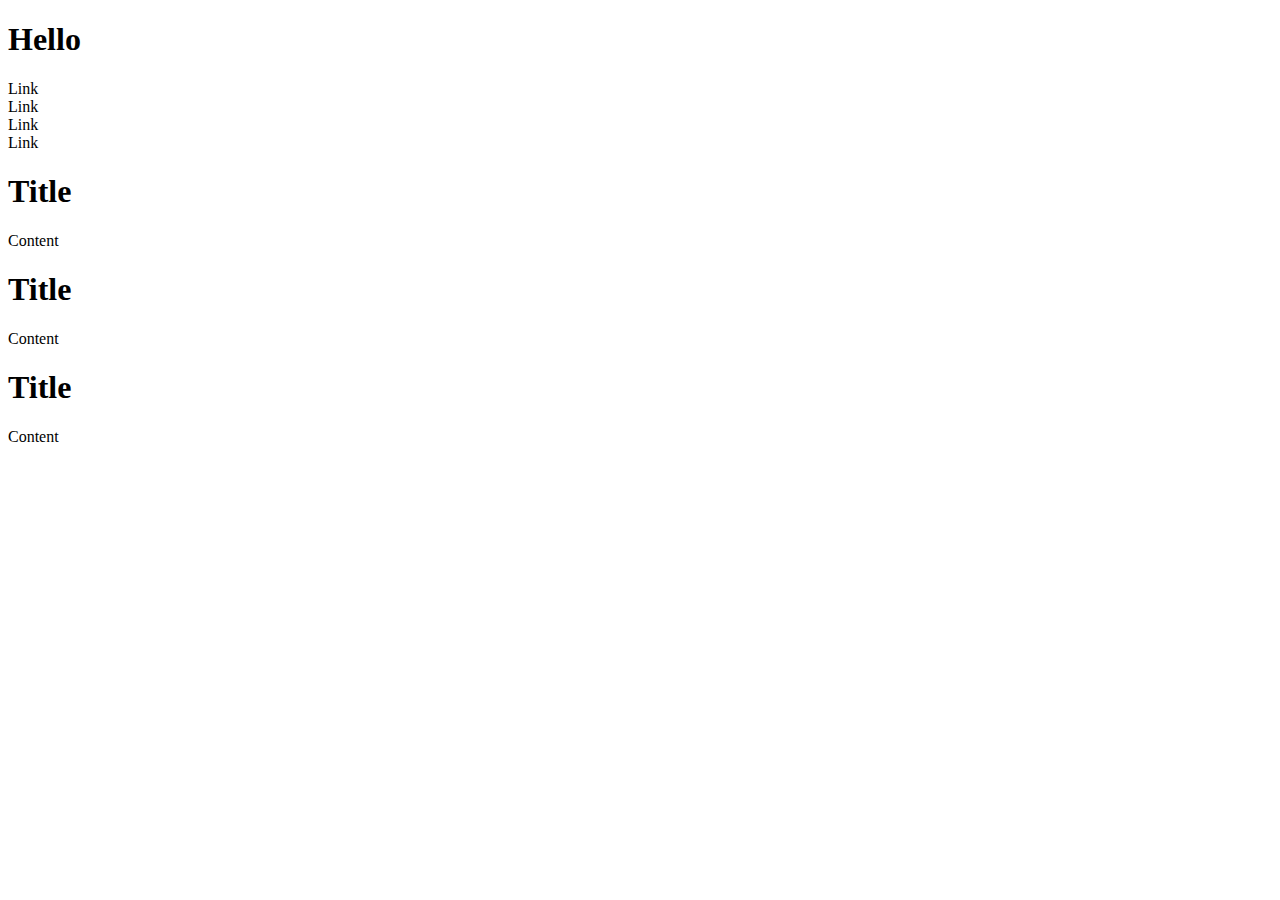
==== index.html @ a9b4f221 "Added files assigning the demo portfolio site." ====
<!DOCTYPE html>
<html lang="en">

<head>
    <meta charset="UTF-8">
    <meta http-equiv="X-UA-Compatible" content="IE=edge">
    <meta name="viewport" content="width=device-width, initial-scale=1.0">
    <link rel="stylesheet" href="./Assets/reset.css">
    <link rel="stylesheet" href="./Assets/style.css">

    <title>Document</title>
</head>

<body>
    <header>
        <h1>Hello</h1>
        <nav>
            <div>Link</div>
            <div>Link</div>
            <div>Link</div>
            <div>Link</div>
        </nav>
    </header>
    <main>
        <section class="main-section">
            <h1>Title</h1>
            <section class="content">
                Content
            </section>
        </section>
        <section class="main-section">
            <h1>Title</h1>
            <section class="content">
                Content
            </section>
        </section>
        <section class="main-section">
            <h1>Title</h1>
            <section class="content">
                Content
            </section>
        </section>
    </main>
</body>

</html>
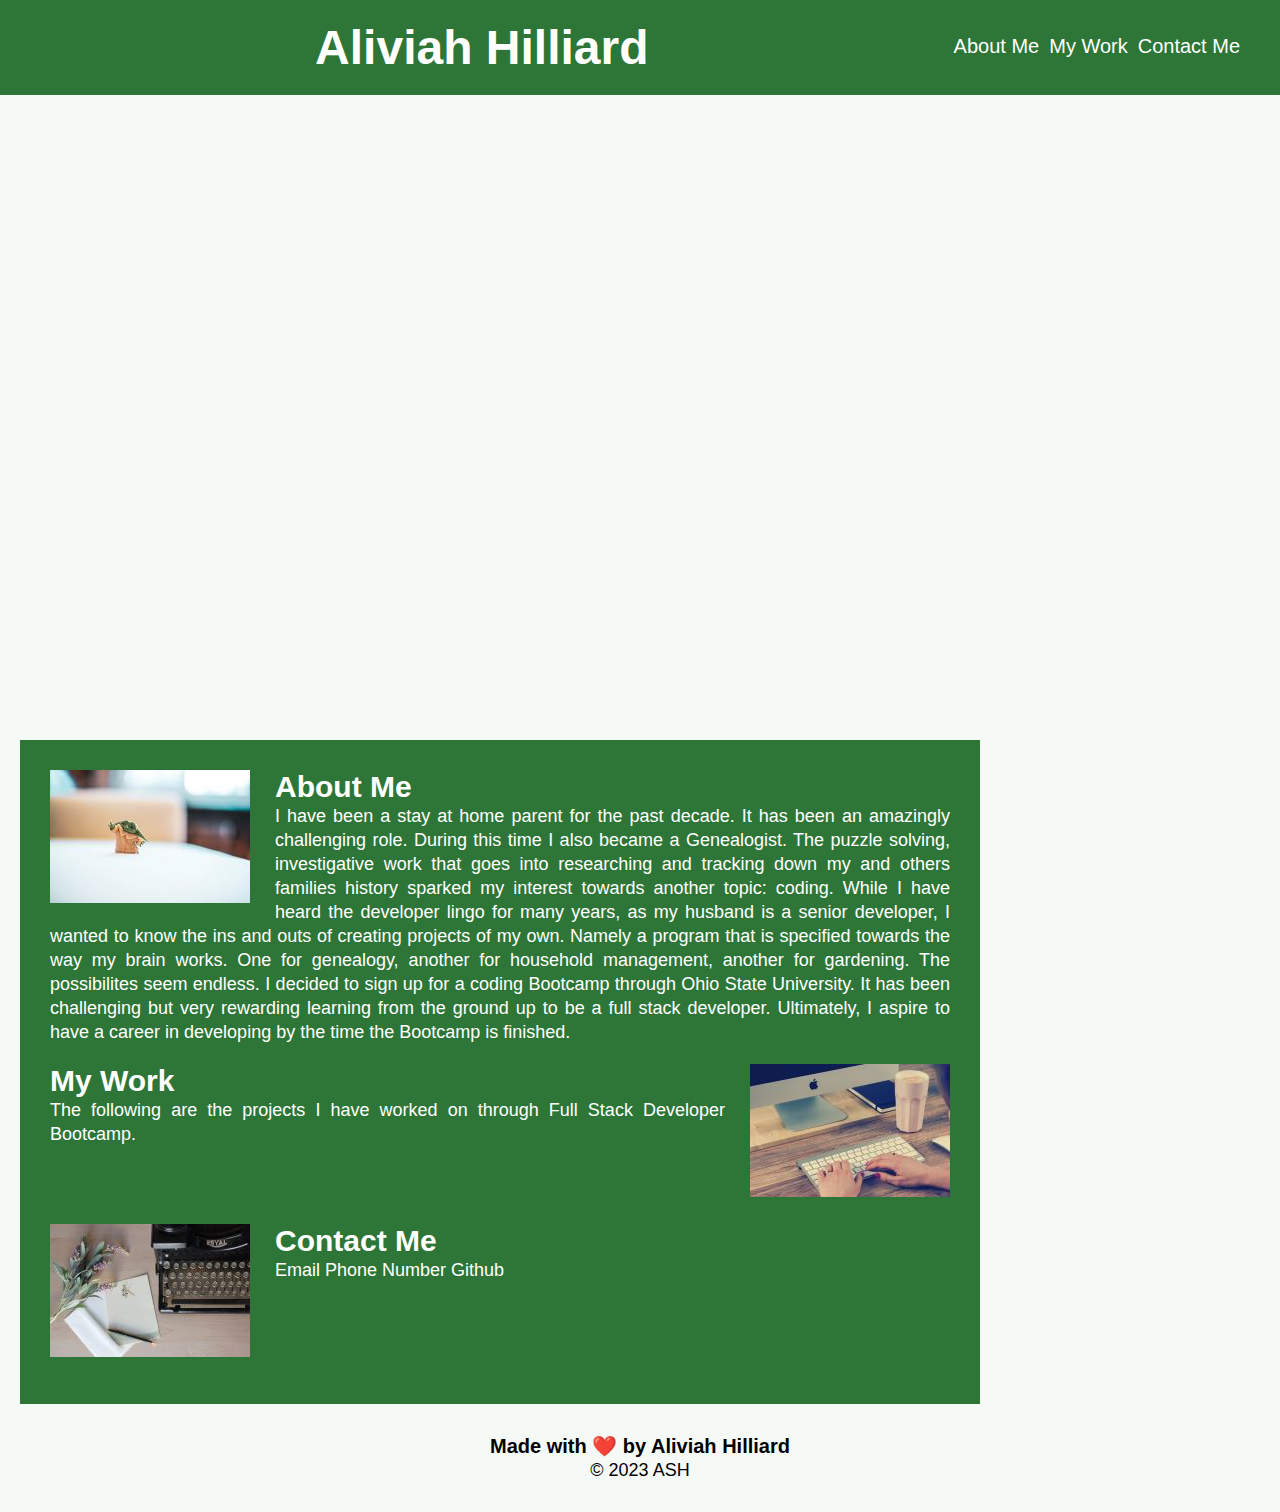
==== commit bad59cfc: "Moved index to the root folder" ====
--- a/index.html
+++ b/index.html
@@ -1,46 +1,72 @@
 <!DOCTYPE html>
-<html lang="en">
-
-<head>
+  <html lang="en">
+  
+  <head>
     <meta charset="UTF-8">
     <meta http-equiv="X-UA-Compatible" content="IE=edge">
     <meta name="viewport" content="width=device-width, initial-scale=1.0">
-    <link rel="stylesheet" href="./Assets/reset.css">
     <link rel="stylesheet" href="./Assets/style.css">
-
-    <title>Document</title>
-</head>
-
-<body>
+    <title>CSS Portfolio</title>
+  </head>
+  
+  <body>
     <header>
-        <h1>Hello</h1>
-        <nav>
-            <div>Link</div>
-            <div>Link</div>
-            <div>Link</div>
-            <div>Link</div>
-        </nav>
+      <h1>Aliviah Hilliard</h1>
+      <div>
+        <ul>
+            <li>
+                <a href="#about-me">About Me</a>
+            </li>
+            <li>
+                <a href="#my-work">My Work</a>
+            </li>
+            <li>
+                <a href="#contact-me">Contact Me</a>
+            </li>
+        </ul>
+    </div>
     </header>
-    <main>
-        <section class="main-section">
-            <h1>Title</h1>
-            <section class="content">
-                Content
-            </section>
-        </section>
-        <section class="main-section">
-            <h1>Title</h1>
-            <section class="content">
-                Content
-            </section>
-        </section>
-        <section class="main-section">
-            <h1>Title</h1>
-            <section class="content">
-                Content
-            </section>
-        </section>
-    </main>
+    <section class="hero"></section>
+    <section class="content">
+        <article class="about-me"
+        id="about-me">
+            <img src="Assets/about-me.jpg" class="float-left" />
+            <h2>About Me</h2>
+            <p>
+              I have been a stay at home parent for the past decade. It has been an amazingly challenging role. During this time
+              I also became a Genealogist. The puzzle solving, investigative work that goes into researching and tracking down
+              my and others families history sparked my interest towards another topic: coding. While I have heard the developer lingo
+              for many years, as my husband is a senior developer, I wanted to know the ins and outs of creating projects of my own. Namely a 
+              program that is specified towards the way my brain works. One for genealogy, another for household management, another for gardening. 
+              The possibilites seem endless. I decided to sign up for a coding Bootcamp through Ohio State University. It has been challenging but 
+              very rewarding learning from the ground up to be a full stack developer. Ultimately, I aspire to have a career in developing by the time the Bootcamp
+              is finished.    
+            </p>
+        </article>
+        <article id="my-work" class="my-work">
+            <img src="Assets/my-work.jpg" class="float-right" />
+            <h2>My Work</h2>
+            <p>
+                The following are the projects I have worked on through Full Stack Developer Bootcamp.
+            </p>
+        </article>
+        <article id="contact-me" class="contact-me">
+            <img src="Assets/contact-me.jpg" class="float-left" />
+            <h2>Contact Me</h2>
+            <p>
+                Email
+                Phone Number
+                Github
+            </p>
+        </article>
+    </section>
+    
+    <footer>
+        <h2>Made with ❤️️ by Aliviah Hilliard</h2>
+        <p>
+            &copy; 2023 ASH
+        </p>
+    </footer>
 </body>
 
 </html>--- a/Assets/style.css
+++ b/Assets/style.css
@@ -0,0 +1,134 @@
+* {
+    box-sizing: border-box;
+    padding: 0;
+    margin: 0;
+  }
+  
+  body {
+    background-color: #f5faf7;
+  }
+  
+  header {
+    text-align: center;
+    padding: 20px;
+    font-family: 'Trebuchet MS', 'Lucida Sans Unicode', 'Lucida Grande', 'Lucida Sans', Arial, sans-serif;
+    background-color: #2e7637;
+    color: #ffffff;
+  }
+  
+  header h1 {
+    display: inline-block;
+    font-size: 48px;
+  }
+  
+  header div {
+    padding-top: 15px;
+    margin-right: 20px;
+    float: right;
+    font-family: 'Gill Sans', 'Gill Sans MT', Calibri, 'Trebuchet MS', sans-serif;
+    font-size: 20px;
+  }
+
+  header div ul {
+    display: inline-block;
+    margin: 0;
+    padding: 0;
+    list-style-type: none;
+  }
+
+  header div ul li {
+    float: left;
+    margin-left: 10px;
+  }
+  a {
+    color: #ffffff;
+    text-decoration: none;
+}
+
+p {
+    font-size: 18px;
+    line-height: 24px;
+}
+
+  section.hero {
+    height: 600px;
+    width: 100%;
+    margin-bottom: 25px;
+    background-image: url("C:/Users/ashil/bootcamp/homeworks/CSS-portfolio/assets/avatar.jpg");
+    background-size: cover;
+    background-position: center;
+}
+
+.float-left {
+    float: left;
+    margin-right: 25px;
+}
+
+.float-right {
+    float: right;
+    margin-left: 25px;
+}
+
+.content {
+    width: 75%;
+    display: inline-block;
+    margin-left: 20px;
+}
+
+  main {
+    display: flex;
+    flex-direction: column;
+    align-items: center;
+    margin-top: 25px;
+  }
+  
+  .main-section {
+    width: 75%;
+    margin-bottom: 25px;
+    border: 1px solid #2e7637;
+  }
+  
+  .main-section h1 {
+    text-align: center;
+  }
+  
+  .content {
+    margin-top: 20px;
+    padding: 20px;
+    font-family: 'Gill Sans', 'Gill Sans MT', Calibri, 'Trebuchet MS', sans-serif;
+    background-color: #2e7637;
+    color: #ffffff;
+  }
+  
+  article {
+    margin: 10px 10px 20px 10px;
+    display: block;
+    min-height: 140px;
+    text-align: justify;
+    font-size: 20px;
+  }
+
+  @media screen and (max-width: 800px) {
+    header{
+        flex-direction: column;
+    }
+    nav{
+        height: 50%;
+        width: 90%;
+    }
+    header h1{
+        height: 35%;
+        text-align: center;
+    }
+}
+  
+footer {
+  padding: 30px;
+  clear:both;
+  font-family: 'Trebuchet MS', 'Lucida Sans Unicode', 'Lucida Grande', 'Lucida Sans', Arial, sans-serif;
+  text-align: center;
+}
+
+footer h2 {
+  font-size: 20px;
+}
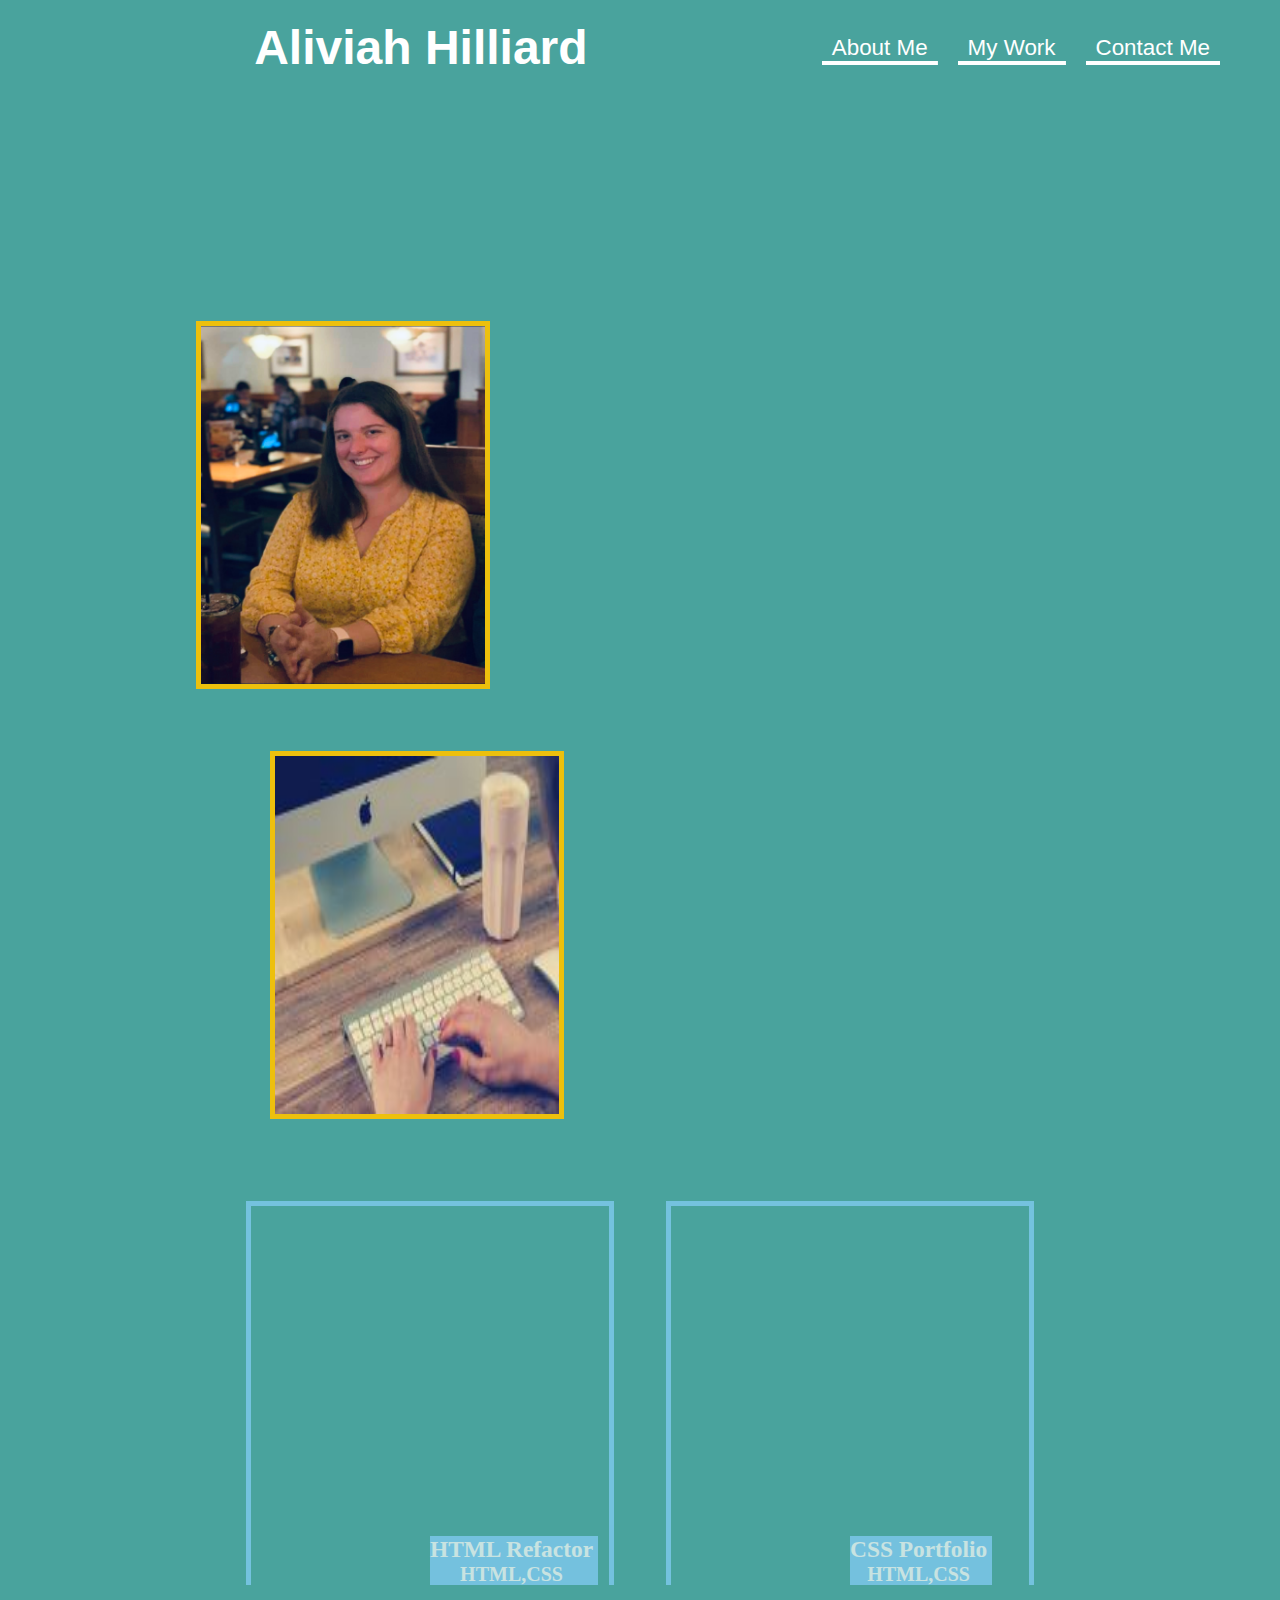
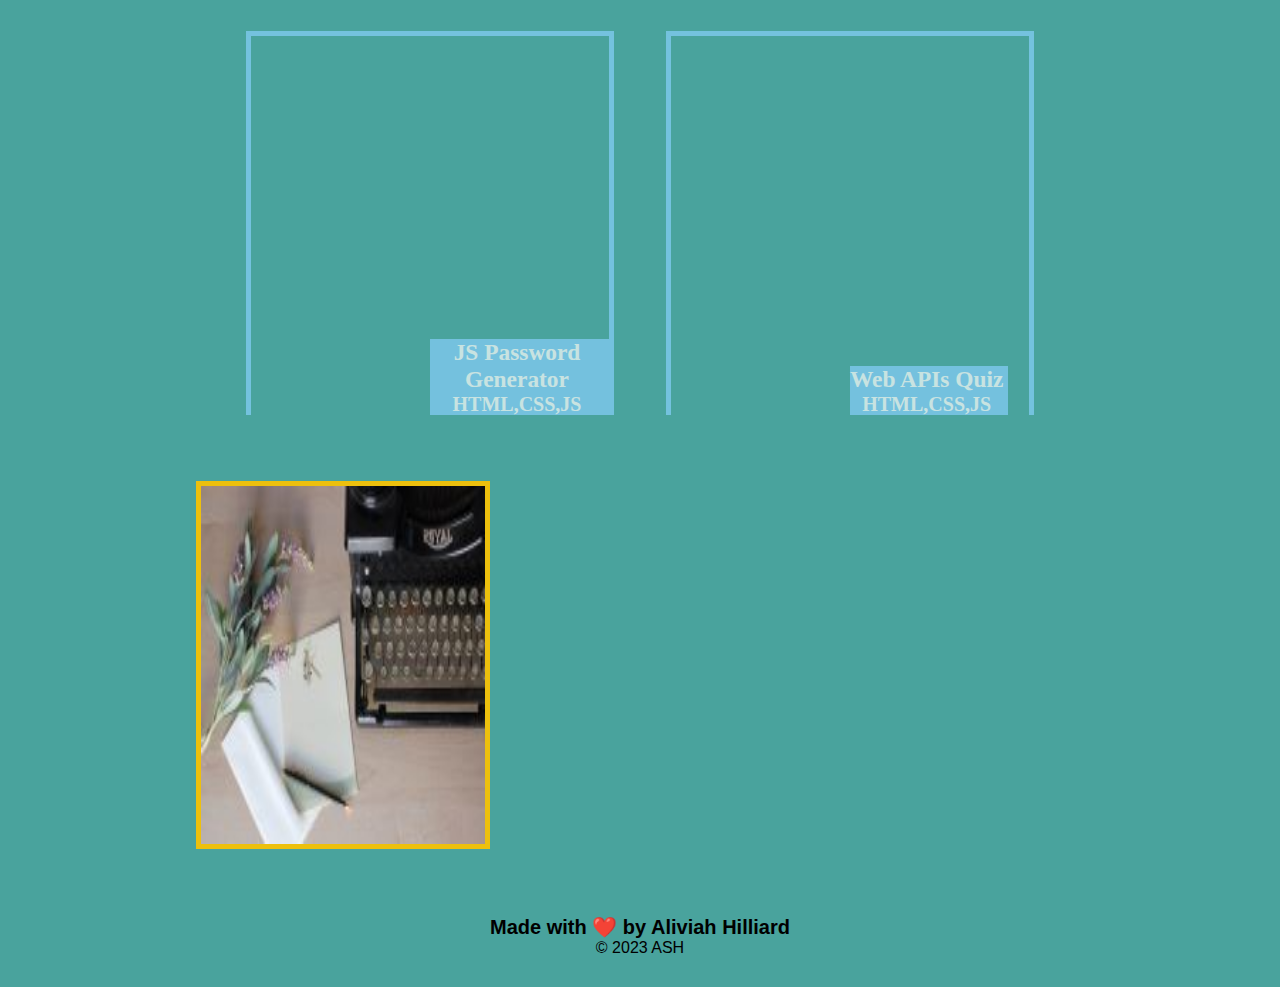
==== commit c4d25ec1: "Took out hard coded width of cards, add article id and class back in so nav links work, fixed stylin" ====
--- a/index.html
+++ b/index.html
@@ -1,65 +1,162 @@
 <!DOCTYPE html>
-  <html lang="en">
-  
-  <head>
+<html lang="en">
+
+<head>
     <meta charset="UTF-8">
     <meta http-equiv="X-UA-Compatible" content="IE=edge">
     <meta name="viewport" content="width=device-width, initial-scale=1.0">
-    <link rel="stylesheet" href="./Assets/style.css">
-    <title>CSS Portfolio</title>
-  </head>
-  
-  <body>
+    <link rel="stylesheet" href="Assets/style.css">
+    <title>Aliviah Hilliard Portfolio</title>
+</head>
+
+<body>
     <header>
-      <h1>Aliviah Hilliard</h1>
-      <div>
-        <ul>
-            <li>
-                <a href="#about-me">About Me</a>
-            </li>
-            <li>
-                <a href="#my-work">My Work</a>
-            </li>
-            <li>
-                <a href="#contact-me">Contact Me</a>
-            </li>
-        </ul>
-    </div>
+        <h1>Aliviah Hilliard</h1>
+        <div>
+            <nav>
+                <ul>
+                    <li><a href="#contact-me">Contact Me</a></li>
+                    <li><a href="#my-work">My Work</a></li>
+                    <li><a href="#about-me">About Me</a></li>
+                </ul>
+            </nav>
+        </div>
     </header>
+
     <section class="hero"></section>
-    <section class="content">
-        <article class="about-me"
-        id="about-me">
-            <img src="Assets/about-me.jpg" class="float-left" />
-            <h2>About Me</h2>
-            <p>
-              I have been a stay at home parent for the past decade. It has been an amazingly challenging role. During this time
-              I also became a Genealogist. The puzzle solving, investigative work that goes into researching and tracking down
-              my and others families history sparked my interest towards another topic: coding. While I have heard the developer lingo
-              for many years, as my husband is a senior developer, I wanted to know the ins and outs of creating projects of my own. Namely a 
-              program that is specified towards the way my brain works. One for genealogy, another for household management, another for gardening. 
-              The possibilites seem endless. I decided to sign up for a coding Bootcamp through Ohio State University. It has been challenging but 
-              very rewarding learning from the ground up to be a full stack developer. Ultimately, I aspire to have a career in developing by the time the Bootcamp
-              is finished.    
-            </p>
-        </article>
-        <article id="my-work" class="my-work">
-            <img src="Assets/my-work.jpg" class="float-right" />
-            <h2>My Work</h2>
-            <p>
-                The following are the projects I have worked on through Full Stack Developer Bootcamp.
-            </p>
-        </article>
-        <article id="contact-me" class="contact-me">
-            <img src="Assets/contact-me.jpg" class="float-left" />
-            <h2>Contact Me</h2>
-            <p>
-                Email
-                Phone Number
-                Github
-            </p>
-        </article>
-    </section>
+
+    <main>
+        <section class="content">
+            <article id="about_me" class="about_me">
+                <div class="card">
+                    <img src="Assets/about_me.jpg" class="float-left" />
+                    <div class="card-content">
+                        <h2>About Me</h2>
+                        <p>
+                            For the past decade, I've been a stay-at-home parent,
+                            managing a small online shop and diving into the world 
+                            of genealogy. My love for problem-solving and investigative
+                            work led me to discover another passion: coding. I was drawn 
+                            to learning how to create the personalized projects I had longed for, 
+                            such as applications for genealogy, household management,
+                            and gardening. Seeking to expand my knowledge, I enrolled in a 
+                            coding course at Ohio State University, where I'm currently learning 
+                            full-stack development at a fast pace. I aspire to begin a career 
+                            in development by the end of this year.
+                        </p>
+                    </div>
+                </div> 
+            </article>
+        </section>
+
+        <section class="content">
+            <article id="my-work" class="my-work">
+                <div class="card">
+                    <img src="Assets/my-work.jpg" class="float-right" />
+                    <div class="card-content">
+                        <h2>My Work</h2>
+                        <p>
+                            The following are the projects I have worked on
+                            while learning coding through OSU's program.
+                        </p>
+                    </div>
+                </div> 
+            </article>
+        </section>    
+
+        <section class="projects">
+            <article>
+                <a target="_blank" rel="nonreferrer" href="https://github.com/Aliviahhilliard/HTML-Refactor">
+                    <!-- <div class="row">
+                        <div class="column"> -->
+                            <div class="card">
+                            <div id="image-one" class="image-container">
+                                <div class="overlay">
+                                    <h3>HTML Refactor</h3>
+                                    <h4>HTML,CSS</h4>
+                                </div>
+                                </div>
+                            </div>
+                        </div>
+                    </div>
+                </a>
+            </article>
+
+            <article>
+                <a target="_blank" rel="nonreferrer" href="https://github.com/Aliviahhilliard/CSS-Portfolio">
+                    <!-- <div class="row">
+                        <div class="column"> -->
+                            <div class="card">
+                            <div id="image-one" class="image-container">
+                                <div class="overlay">
+                                    <h3>CSS Portfolio</h3>
+                                    <h4>HTML,CSS</h4>
+                                </div>
+                                </div>
+                            </div>
+                        </div>
+                    </div>
+                </a>
+            </article>
+                
+            <article>
+                <a target="_blank" rel="nonreferrer" href="https://github.com/Aliviahhilliard/JS-Password-Generator">
+                    <!-- <div class="row">
+                        <div class="column"> -->
+                            <div class="card">
+                            <div id="image-one" class="image-container">
+                                <div class="overlay">
+                                    <h3>JS Password Generator</h3>
+                                    <h4>HTML,CSS,JS</h4>
+                                </div>
+                                </div>
+                            </div>
+                        </div>
+                    </div>
+                </a>
+            </article>
+            
+
+            <article>
+                <a target="_blank" rel="nonreferrer" href="https://github.com/Aliviahhilliard/Web-APIs-Quiz">
+                    <!-- <div class="row">
+                        <div class="column"> -->
+                            <div class="card">
+                            <div id="image-one" class="image-container">
+                                <div class="overlay">
+                                    <h3>Web APIs Quiz</h3>
+                                    <h4>HTML,CSS,JS</h4>
+                                </div>
+                                </div>
+                            </div>
+                        </div>
+                    </div>
+                </a>
+            </article>
+        </section>
+          
+        <!-- <section class="hero"></section> -->
+
+        <section class="content">
+            <!-- <a target="_blank" rel="nonreferrer" href=""> -->
+                <article id="contact-me" class="contact-me">
+                    <div class="card">
+                        <img src="Assets/contact-me.jpg" class="float-left" />
+                        <div class="card-content">
+                            <h2>Contact Me</h2>
+                            <p>
+                                aliviahhilliard@gmail.com
+
+                                Number available upon request
+
+                                https://github.com/Aliviahhilliard
+                            </p>
+                        </div>
+                    </div> 
+                </article>
+            </a>
+        </section>
+    </main>
     
     <footer>
         <h2>Made with ❤️️ by Aliviah Hilliard</h2>
@@ -69,4 +166,4 @@
     </footer>
 </body>
 
-</html>+</html>
--- a/Assets/style.css
+++ b/Assets/style.css
@@ -1,134 +1,250 @@
+:root {
+  --secondary: #ffffff; 
+  --primary-background-color: #49a39d;
+  --primary-font-color: #ffffff;
+  --primary-font-family: 'Trebuchet MS', 'Lucida Sans Unicode', 'Lucida Grande', 'Lucida Sans', Arial, sans-serif;
+  --secondary-font-family: 'Gill Sans', 'Gill Sans MT', Calibri, 'Trebuchet MS', sans-serif;
+  --common-font-size: 20px;
+}
+
 * {
-    box-sizing: border-box;
-    padding: 0;
-    margin: 0;
+  box-sizing: border-box;
+  padding: 0;
+  margin: 0;
+}
+
+body {
+  background-color: var(--primary-background-color);
+}
+
+header {
+  text-align: center;
+  padding: 20px;
+  font-family: var(--primary-font-family);
+  background-color: var(--primary-background-color);
+  color: var(--primary-font-color);
+}
+
+header h1 {
+  display: inline-block;
+  font-size: 48px;
+}
+
+nav a {
+  text-decoration: none;
+  padding: 5px 10px;
+  color: var(--secondary);
+  margin-right: 10px;
+  background-image: linear-gradient(270deg, var(--secondary) 0%, var(--secondary) 100%);
+  background-repeat: no-repeat;
+  background-size: 100% 0.2em;
+  background-position: bottom;
+  transition: all 0.25s ease-in;
+  font-size: 1.4rem;
+}
+
+header div {
+  padding-top: 15px;
+  margin-right: 20px;
+  float: right;
+  font-family: var(--secondary-font-family);
+  font-size: var(--common-font-size);
+}
+
+header div ul {
+  display: inline-block;
+  margin: 0;
+  padding: 0;
+  list-style-type: none;
+}
+
+header div ul li {
+  float: right;
+  margin-right: 10px;
+}
+
+a {
+  color: var(--primary-font-color);
+  text-decoration: none;
+}
+
+section.hero {
+  height: 300px;
+  width: 100%;
+  margin-bottom: -100px;
+  background-image: url("./Avatar.jpg");
+  background-size: cover;
+  background-position: top;
+  position: relative;
+  z-index: 1;
+}
+
+.float-left {
+  float: left;
+  margin-right: 25px;
+}
+
+.float-right {
+  float: right;
+  margin-left: 25px;
+}
+
+.content {
+  width: 75%;
+  display: inline-block;
+  margin-left: 20px;
+  /* margin-top: -100px; */
+  position: relative;
+  z-index: 2;
+}
+
+main {
+  display: flex;
+  flex-direction: column;
+  align-items: center;
+  /* margin-top: 25px; */
+}
+
+.main-section {
+  width: 75%;
+  margin-bottom: 25px;
+  border: 1px solid #49a39d;
+}
+
+.main-section h1 {
+  text-align: center;
+}
+
+article {
+  margin: 10px 10px 20px 10px;
+  display: block;
+  min-height: 140px;
+  text-align: justify;
+  font-size: 20px;
+}
+
+#image-one {
+  background-image: url("./Avatar.jpg");
+  background-size: cover;
+  background-position: center;
+  height: 400px;
+}
+
+.image-container{
+  border: 5px solid lightskyblue;
+  position:relative;
+  opacity: .7;
+}
+
+.image-container:hover{
+  opacity: 1;
+}
+
+.overlay{
+  background-color: lightskyblue;
+  display: inline-block;
+  padding-right: 5px;
+  position: absolute;
+  bottom: 10px;
+  opacity: 1;
+}
+
+.column {
+  float: left;
+  width: 25%;
+  padding: 0 10px;
+}
+
+/* .row {margin: 0 -5px;}
+
+.row:after {
+  content: "";
+  display: table;
+  clear: both;
+} */
+
+.projects {
+  display: flex;
+  justify-content: center;
+  box-sizing: border-box;
+  flex-wrap: wrap;
+  padding: 20px 30px;
+  margin-bottom: 0px;
+}
+
+.card {
+  /* box-shadow: 0 4px 8px 0 rgba(0, 0, 0, 0.2); */
+  padding: 16px;
+  text-align: center;
+  /* background-color: #f1f1f1; */
+  position: relative;
+  width: 400px;
+  height: 400px;
+  overflow: hidden;
+  z-index: 3;
+}
+
+.card img {
+  width: 80%;
+  height: 100%;
+  border: 50%;
+  transition: 0.5s ease;
+  border: 5px solid rgb(237, 192, 13);
+}
+
+.card-content {
+  position: absolute;
+  bottom: 0;
+  background: rgb(237, 192, 13); 
+  color: #fff;
+  width: 100%;
+  padding: 20px;
+  box-sizing: border-box;
+  transform: translateY(100%);
+  transition: 0.5s ease;
+}
+
+.card:hover img {
+  transform: scale(1.2);
+}
+
+.card:hover .card-content {
+  transform: translateY(0);
+}
+
+.cards {
+  display: flex;
+  flex-wrap: wrap;
+  justify-content: space-between;
+}
+
+.card {
+ flex: 0 1 24%;
+}
+
+@media screen and (max-width: 800px) {
+  header {
+    flex-direction: column;
   }
-  
-  body {
-    background-color: #f5faf7;
+
+  nav {
+    height: 50%;
+    width: 90%;
   }
-  
-  header {
-    text-align: center;
-    padding: 20px;
-    font-family: 'Trebuchet MS', 'Lucida Sans Unicode', 'Lucida Grande', 'Lucida Sans', Arial, sans-serif;
-    background-color: #2e7637;
-    color: #ffffff;
-  }
-  
+
   header h1 {
-    display: inline-block;
-    font-size: 48px;
-  }
-  
-  header div {
-    padding-top: 15px;
-    margin-right: 20px;
-    float: right;
-    font-family: 'Gill Sans', 'Gill Sans MT', Calibri, 'Trebuchet MS', sans-serif;
-    font-size: 20px;
-  }
-
-  header div ul {
-    display: inline-block;
-    margin: 0;
-    padding: 0;
-    list-style-type: none;
-  }
-
-  header div ul li {
-    float: left;
-    margin-left: 10px;
-  }
-  a {
-    color: #ffffff;
-    text-decoration: none;
-}
-
-p {
-    font-size: 18px;
-    line-height: 24px;
-}
-
-  section.hero {
-    height: 600px;
-    width: 100%;
-    margin-bottom: 25px;
-    background-image: url("C:/Users/ashil/bootcamp/homeworks/CSS-portfolio/assets/avatar.jpg");
-    background-size: cover;
-    background-position: center;
-}
-
-.float-left {
-    float: left;
-    margin-right: 25px;
-}
-
-.float-right {
-    float: right;
-    margin-left: 25px;
-}
-
-.content {
-    width: 75%;
-    display: inline-block;
-    margin-left: 20px;
-}
-
-  main {
-    display: flex;
-    flex-direction: column;
-    align-items: center;
-    margin-top: 25px;
-  }
-  
-  .main-section {
-    width: 75%;
-    margin-bottom: 25px;
-    border: 1px solid #2e7637;
-  }
-  
-  .main-section h1 {
+    height: 35%;
     text-align: center;
   }
-  
-  .content {
-    margin-top: 20px;
-    padding: 20px;
-    font-family: 'Gill Sans', 'Gill Sans MT', Calibri, 'Trebuchet MS', sans-serif;
-    background-color: #2e7637;
-    color: #ffffff;
-  }
-  
-  article {
-    margin: 10px 10px 20px 10px;
-    display: block;
-    min-height: 140px;
-    text-align: justify;
-    font-size: 20px;
-  }
-
-  @media screen and (max-width: 800px) {
-    header{
-        flex-direction: column;
-    }
-    nav{
-        height: 50%;
-        width: 90%;
-    }
-    header h1{
-        height: 35%;
-        text-align: center;
-    }
-}
-  
+}
+
 footer {
   padding: 30px;
-  clear:both;
-  font-family: 'Trebuchet MS', 'Lucida Sans Unicode', 'Lucida Grande', 'Lucida Sans', Arial, sans-serif;
+  clear: both;
+  font-family:  var(--primary-font-family);
   text-align: center;
 }
 
 footer h2 {
   font-size: 20px;
-}
+}